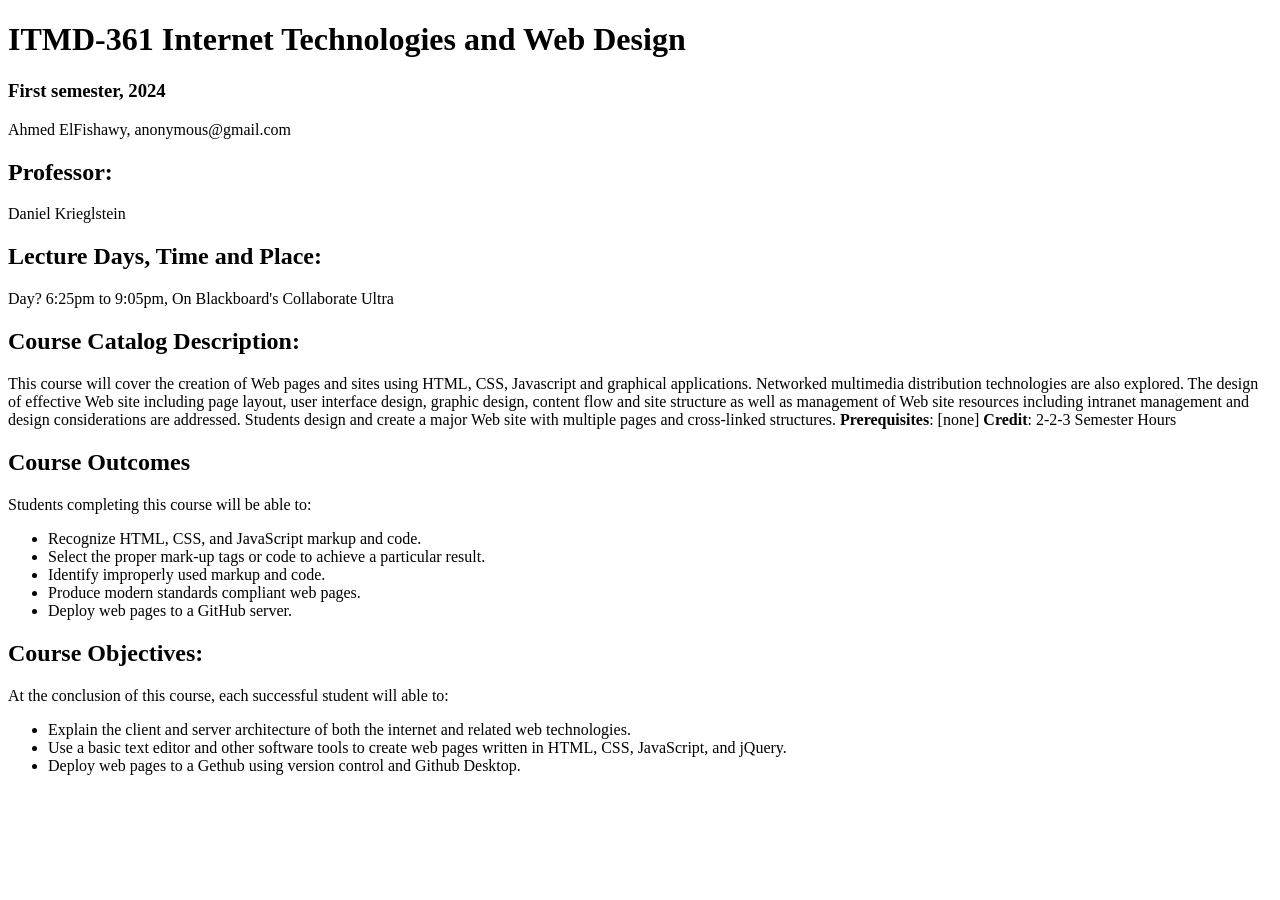
==== index.html @ 80519c9a "lab2 semantic change" ====
<!DOCTYPE html>
<html>
    <head>
        <title>Internet Technologies and Web Design</title>
    </head>
    <body>
        <h1>ITMD-361 Internet Technologies and Web Design</h1>
        <h3>First semester, 2024</h3>
        <p>Ahmed ElFishawy, anonymous@gmail.com</p>
        <h2>Professor:</h2>
        <p>Daniel Krieglstein</p>
        <h2>Lecture Days, Time and Place:</h2>
        <p>Day? 6:25pm to 9:05pm, On Blackboard's Collaborate Ultra</p>
        <h2>Course Catalog Description:</h2>
        <p>This course will cover the creation of Web pages and sites using HTML, CSS, Javascript and graphical applications. Networked multimedia distribution technologies are also explored. The design of effective Web site including page layout, user interface design, graphic design, content flow and site structure as well as management of Web site resources including intranet management and design considerations are addressed. Students design and create a major Web site with multiple pages and cross-linked structures. <strong>Prerequisites</strong>: [none] <strong>Credit</strong>: 2-2-3 Semester Hours</p>
        <h2>Course Outcomes</h2>
        <p>Students completing this course will be able to:</p>
        <ul>
            <li>Recognize HTML, CSS, and JavaScript markup and code.</li>
            <li>Select the proper mark-up tags or code to achieve a particular result.</li>
            <li>Identify improperly used markup and code.</li>
            <li>Produce modern standards compliant web pages.</li>
            <li>Deploy web pages to a GitHub server.</li>
        </ul>
        <h2>Course Objectives:</h2>
        <p>At the conclusion of this course, each successful student will able to:</p>
        <ul>
            <li>Explain the client and server architecture of both the internet and related web technologies.</li>
            <li>Use a basic text editor and other software tools to create web pages written in HTML, CSS, JavaScript, and jQuery.</li>
            <li>Deploy web pages to a Gethub using version control and Github Desktop.</li>
        </ul>
    </body>
</html>
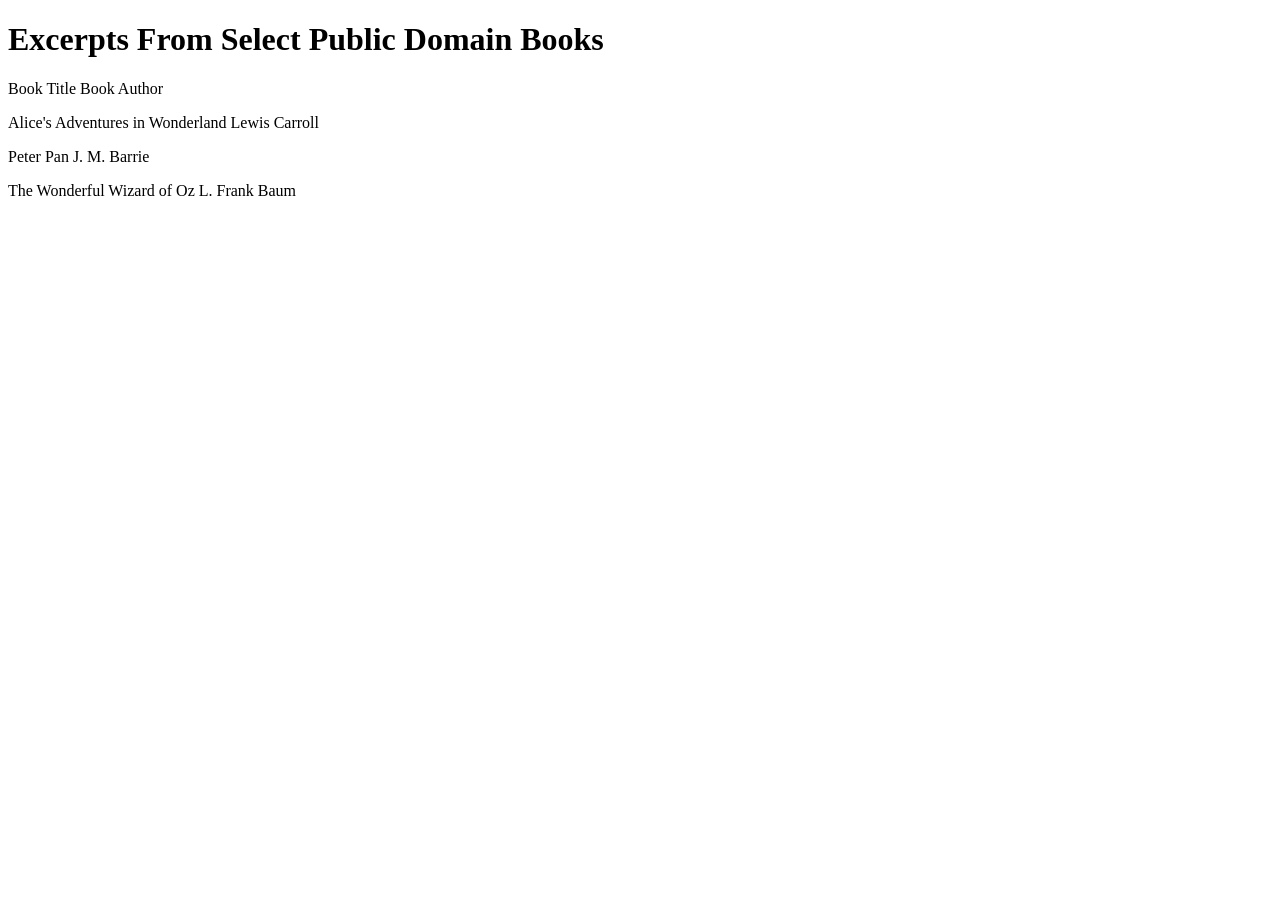
==== commit 79fabf9b: "Draft for lab3" ====
--- a/index.html
+++ b/index.html
@@ -1,33 +1,16 @@
 <!DOCTYPE html>
-<html>
+<html lang="en">
+  <head>
+    <title> Excerpts From Select Public Domain Books</title>
+    <meta charset="UTF-8">
+  </head>
+  <body>
     <head>
-        <title>Internet Technologies and Web Design</title>
+      <h1>Excerpts From Select Public Domain Books</h1>
+      <p>Book Title								Book Author</p>
+      <p>Alice's Adventures in Wonderland 		Lewis Carroll</p>
+      <p>Peter Pan 								J. M. Barrie</p>
+      <p>The Wonderful Wizard of Oz 				L. Frank Baum</p>
     </head>
-    <body>
-        <h1>ITMD-361 Internet Technologies and Web Design</h1>
-        <h3>First semester, 2024</h3>
-        <p>Ahmed ElFishawy, anonymous@gmail.com</p>
-        <h2>Professor:</h2>
-        <p>Daniel Krieglstein</p>
-        <h2>Lecture Days, Time and Place:</h2>
-        <p>Day? 6:25pm to 9:05pm, On Blackboard's Collaborate Ultra</p>
-        <h2>Course Catalog Description:</h2>
-        <p>This course will cover the creation of Web pages and sites using HTML, CSS, Javascript and graphical applications. Networked multimedia distribution technologies are also explored. The design of effective Web site including page layout, user interface design, graphic design, content flow and site structure as well as management of Web site resources including intranet management and design considerations are addressed. Students design and create a major Web site with multiple pages and cross-linked structures. <strong>Prerequisites</strong>: [none] <strong>Credit</strong>: 2-2-3 Semester Hours</p>
-        <h2>Course Outcomes</h2>
-        <p>Students completing this course will be able to:</p>
-        <ul>
-            <li>Recognize HTML, CSS, and JavaScript markup and code.</li>
-            <li>Select the proper mark-up tags or code to achieve a particular result.</li>
-            <li>Identify improperly used markup and code.</li>
-            <li>Produce modern standards compliant web pages.</li>
-            <li>Deploy web pages to a GitHub server.</li>
-        </ul>
-        <h2>Course Objectives:</h2>
-        <p>At the conclusion of this course, each successful student will able to:</p>
-        <ul>
-            <li>Explain the client and server architecture of both the internet and related web technologies.</li>
-            <li>Use a basic text editor and other software tools to create web pages written in HTML, CSS, JavaScript, and jQuery.</li>
-            <li>Deploy web pages to a Gethub using version control and Github Desktop.</li>
-        </ul>
-    </body>
+  </body>
 </html>
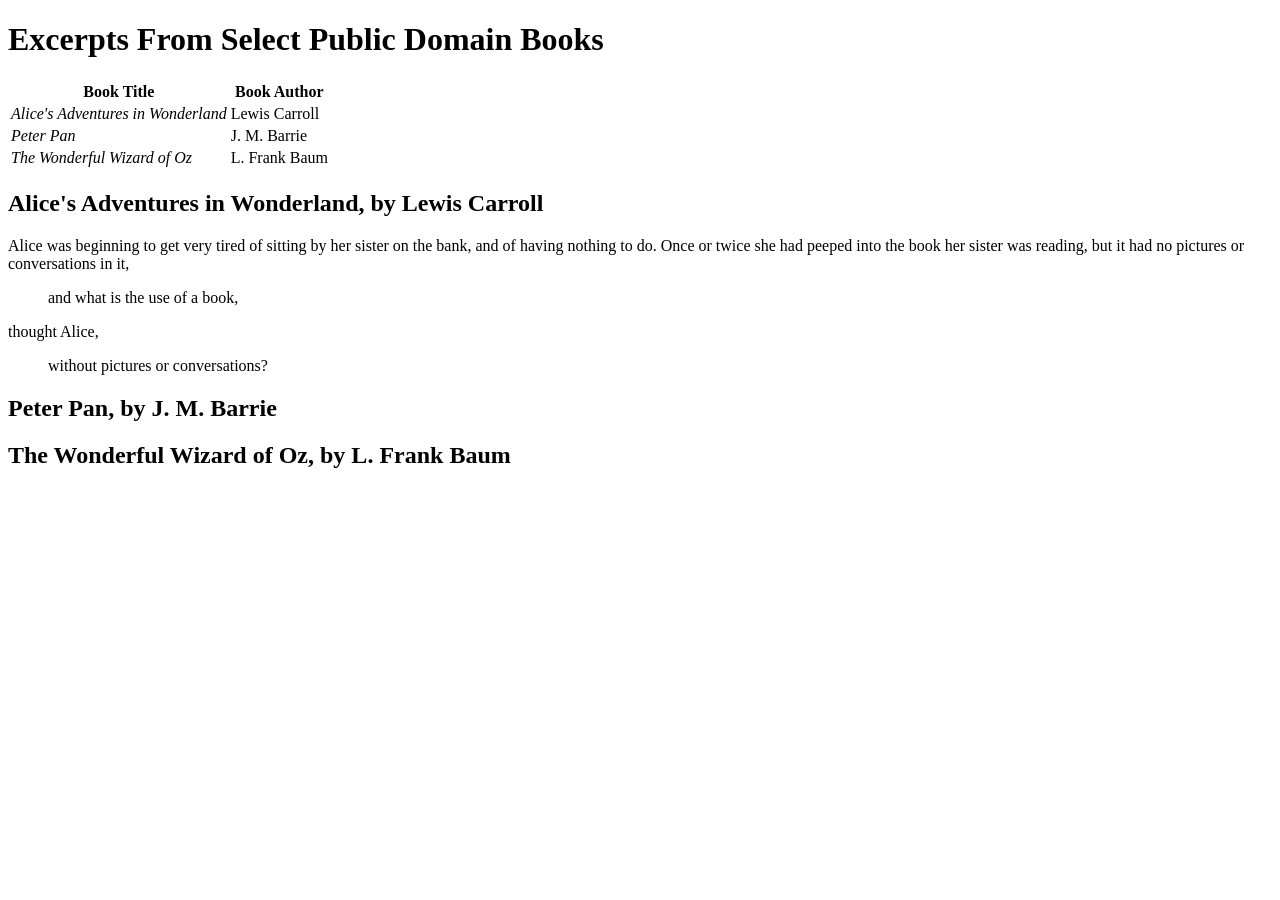
==== commit c51cdb2b: "First draft" ====
--- a/index.html
+++ b/index.html
@@ -7,10 +7,39 @@
   <body>
     <head>
       <h1>Excerpts From Select Public Domain Books</h1>
-      <p>Book Title								Book Author</p>
-      <p>Alice's Adventures in Wonderland 		Lewis Carroll</p>
-      <p>Peter Pan 								J. M. Barrie</p>
-      <p>The Wonderful Wizard of Oz 				L. Frank Baum</p>
+      <table>
+        <tr>
+          <th>Book Title</th>
+          <th>Book Author</th>
+        </tr>
+        <tr>
+          <td><em>Alice's Adventures in Wonderland</em></td>
+          <td>Lewis Carroll</td>
+        </tr>
+        <tr>
+          <td><em>Peter Pan</em></td>
+          <td>J. M. Barrie</td>
+        </tr>
+        <tr>
+          <td><em>The Wonderful Wizard of Oz</em></td>
+          <td>L. Frank Baum</td>
+        </tr>
+      </table>
     </head>
+    <main>
+      <h2>Alice's Adventures in Wonderland, by Lewis Carroll</h2>
+      <p>Alice was beginning to get very tired of sitting by her sister on the bank, and of having nothing to do. Once or twice she had peeped into the book her sister was reading, but it had no pictures or conversations in it, <blockquote>and what is the use of a book,</blockquote> thought Alice, <blockquote>without pictures or conversations?</blockquote></p>
+      <p></p>
+      <p></p>
+      <h2>Peter Pan, by J. M. Barrie</h2>
+      <p></p>
+      <p></p>
+      <h2>The Wonderful Wizard of Oz, by L. Frank Baum</h2>
+      <p></p>
+      <p></p>
+    </main>
+    <footer>
+
+    </footer>
   </body>
 </html>
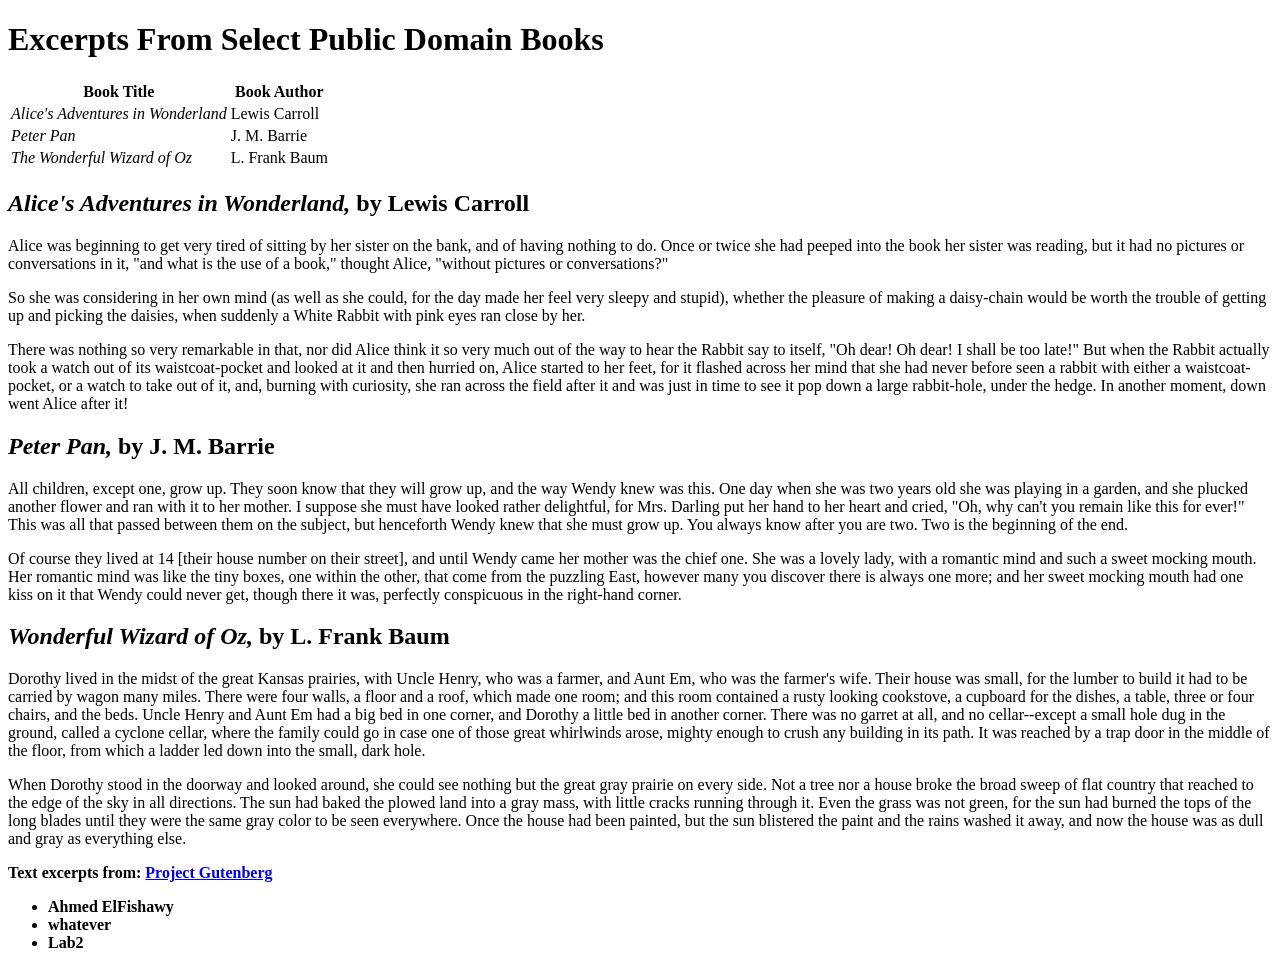
==== commit 9b1eddd4: "Final" ====
--- a/index.html
+++ b/index.html
@@ -27,19 +27,24 @@
       </table>
     </head>
     <main>
-      <h2>Alice's Adventures in Wonderland, by Lewis Carroll</h2>
-      <p>Alice was beginning to get very tired of sitting by her sister on the bank, and of having nothing to do. Once or twice she had peeped into the book her sister was reading, but it had no pictures or conversations in it, <blockquote>and what is the use of a book,</blockquote> thought Alice, <blockquote>without pictures or conversations?</blockquote></p>
-      <p></p>
-      <p></p>
-      <h2>Peter Pan, by J. M. Barrie</h2>
-      <p></p>
-      <p></p>
-      <h2>The Wonderful Wizard of Oz, by L. Frank Baum</h2>
-      <p></p>
-      <p></p>
+      <h2><em>Alice's Adventures in Wonderland,</em> by Lewis Carroll</h2>
+      <p>Alice was beginning to get very tired of sitting by her sister on the bank, and of having nothing to do. Once or twice she had peeped into the book her sister was reading, but it had no pictures or conversations in it, "and what is the use of a book," thought Alice, "without pictures or conversations?"</p>
+      <p>So she was considering in her own mind (as well as she could, for the day made her feel very sleepy and stupid), whether the pleasure of making a daisy-chain would be worth the trouble of getting up and picking the daisies, when suddenly a White Rabbit with pink eyes ran close by her.</p>
+      <p>There was nothing so very remarkable in that, nor did Alice think it so very much out of the way to hear the Rabbit say to itself, "Oh dear! Oh dear! I shall be too late!" But when the Rabbit actually took a watch out of its waistcoat-pocket and looked at it and then hurried on, Alice started to her feet, for it flashed across her mind that she had never before seen a rabbit with either a waistcoat-pocket, or a watch to take out of it, and, burning with curiosity, she ran across the field after it and was just in time to see it pop down a large rabbit-hole, under the hedge. In another moment, down went Alice after it!</p>
+      <h2><em>Peter Pan,</em> by J. M. Barrie</h2>
+      <p>All children, except one, grow up. They soon know that they will grow up, and the way Wendy knew was this. One day when she was two years old she was playing in a garden, and she plucked another flower and ran with it to her mother. I suppose she must have looked rather delightful, for Mrs. Darling put her hand to her heart and cried, "Oh, why can't you remain like this for ever!" This was all that passed between them on the subject, but henceforth Wendy knew that she must grow up. You always know after you are two. Two is the beginning of the end.</p>
+      <p>Of course they lived at 14 [their house number on their street], and until Wendy came her mother was the chief one. She was a lovely lady, with a romantic mind and such a sweet mocking mouth. Her romantic mind was like the tiny boxes, one within the other, that come from the puzzling East, however many you discover there is always one more; and her sweet mocking mouth had one kiss on it that Wendy could never get, though there it was, perfectly conspicuous in the right-hand corner.</p>
+      <h2><em>Wonderful Wizard of Oz,</em> by L. Frank Baum</h2>
+      <p>Dorothy lived in the midst of the great Kansas prairies, with Uncle Henry, who was a farmer, and Aunt Em, who was the farmer's wife.  Their house was small, for the lumber to build it had to be carried by wagon many miles.  There were four walls, a floor and a roof, which made one room; and this room contained a rusty looking cookstove, a cupboard for the dishes, a table, three or four chairs, and the beds.  Uncle Henry and Aunt Em had a big bed in one corner, and Dorothy a little bed in another corner.  There was no garret at all, and no cellar--except a small hole dug in the ground, called a cyclone cellar, where the family could go in case one of those great whirlwinds arose, mighty enough to crush any building in its path.  It was reached by a trap door in the middle of the floor, from which a ladder led down into the small, dark hole.</p>
+      <p>When Dorothy stood in the doorway and looked around, she could see nothing but the great gray prairie on every side.  Not a tree nor a house broke the broad sweep of flat country that reached to the edge of the sky in all directions.  The sun had baked the plowed land into a gray mass, with little cracks running through it.  Even the grass was not green, for the sun had burned the tops of the long blades until they were the same gray color to be seen everywhere.  Once the house had been painted, but the sun blistered the paint and the rains washed it away, and now the house was as dull and gray as everything else.</p>
     </main>
     <footer>
-
+      <p><strong>Text excerpts from: <a href="http://www.gutenberg.org">Project Gutenberg</a></strong></p>
+      <ul>
+        <li><strong>Ahmed ElFishawy</strong></li>
+        <li><strong>whatever</strong></li>
+        <li><strong>Lab2</strong></li>
+      </ul>
     </footer>
   </body>
 </html>
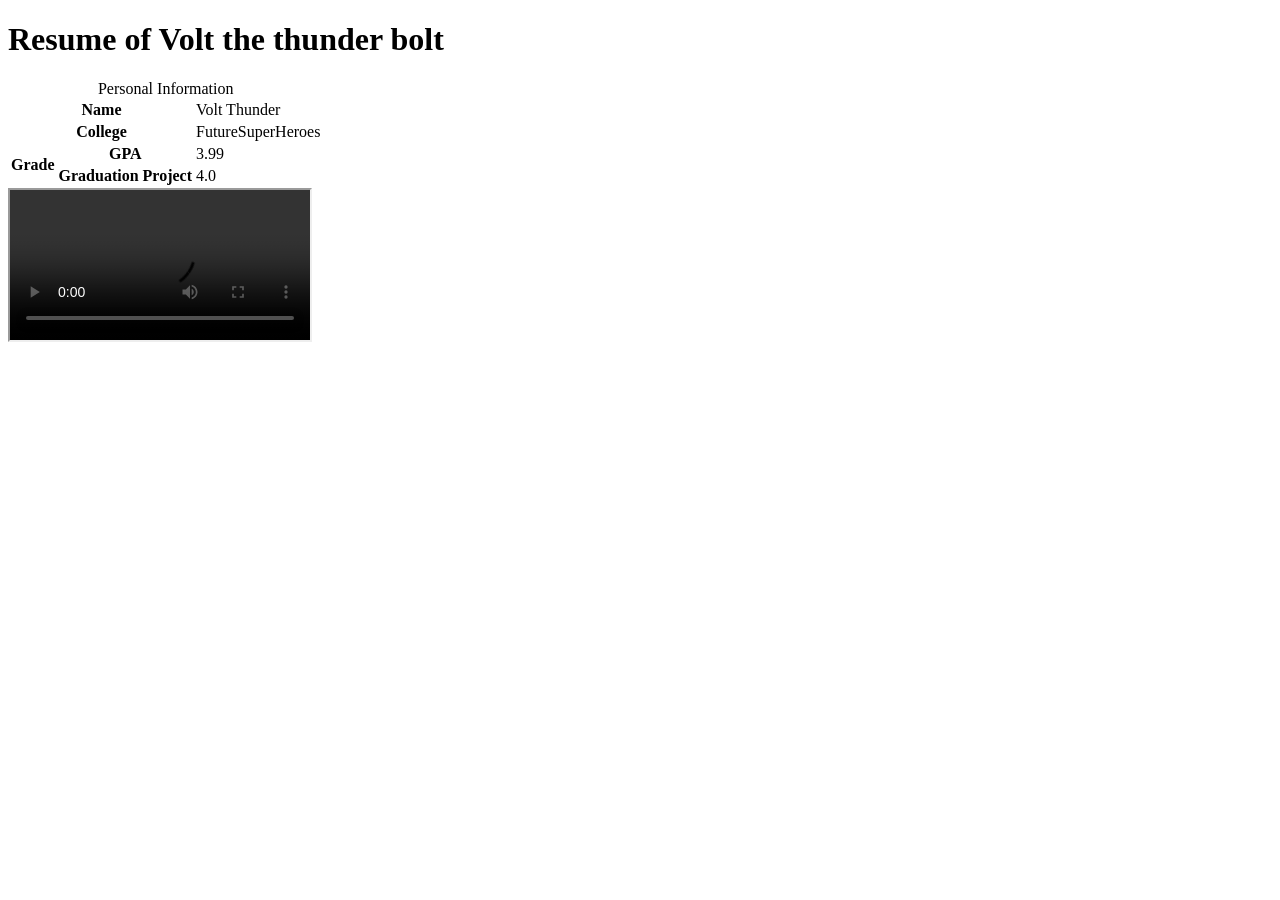
==== commit 599c3d37: "add skeleton for resume" ====
--- a/index.html
+++ b/index.html
@@ -1,50 +1,46 @@
 <!DOCTYPE html>
-<html lang="en">
+<html lang="en-us">
   <head>
-    <title> Excerpts From Select Public Domain Books</title>
-    <meta charset="UTF-8">
+    <title>Resume of a future hero</title>
+    <meta charset="utf-8">
   </head>
   <body>
-    <head>
-      <h1>Excerpts From Select Public Domain Books</h1>
+    <header>
+      <h1>Resume of Volt the thunder bolt</h1>
       <table>
-        <tr>
-          <th>Book Title</th>
-          <th>Book Author</th>
-        </tr>
-        <tr>
-          <td><em>Alice's Adventures in Wonderland</em></td>
-          <td>Lewis Carroll</td>
-        </tr>
-        <tr>
-          <td><em>Peter Pan</em></td>
-          <td>J. M. Barrie</td>
-        </tr>
-        <tr>
-          <td><em>The Wonderful Wizard of Oz</em></td>
-          <td>L. Frank Baum</td>
-        </tr>
+        <caption>
+          Personal Information
+        </caption>
+        <body>
+          <tr>
+            <th scope="row" colspan="2">Name</th>
+            <td>Volt Thunder</td>
+          </tr>
+          <tr>
+            <th scope="row" colspan="2">College</th>
+            <td>FutureSuperHeroes</td>
+          </tr>
+          <tr>
+            <th scope="row" rowspan="2">Grade</th>
+            <th scope="row">GPA</th>
+            <td>3.99</td>
+          </tr>
+          <tr>
+            <th scope="row">Graduation Project</th>
+            <td>4.0</td>
+          </tr>
+        </body>
+        <tfoot>
+
+        </tfoot>
       </table>
-    </head>
-    <main>
-      <h2><em>Alice's Adventures in Wonderland,</em> by Lewis Carroll</h2>
-      <p>Alice was beginning to get very tired of sitting by her sister on the bank, and of having nothing to do. Once or twice she had peeped into the book her sister was reading, but it had no pictures or conversations in it, "and what is the use of a book," thought Alice, "without pictures or conversations?"</p>
-      <p>So she was considering in her own mind (as well as she could, for the day made her feel very sleepy and stupid), whether the pleasure of making a daisy-chain would be worth the trouble of getting up and picking the daisies, when suddenly a White Rabbit with pink eyes ran close by her.</p>
-      <p>There was nothing so very remarkable in that, nor did Alice think it so very much out of the way to hear the Rabbit say to itself, "Oh dear! Oh dear! I shall be too late!" But when the Rabbit actually took a watch out of its waistcoat-pocket and looked at it and then hurried on, Alice started to her feet, for it flashed across her mind that she had never before seen a rabbit with either a waistcoat-pocket, or a watch to take out of it, and, burning with curiosity, she ran across the field after it and was just in time to see it pop down a large rabbit-hole, under the hedge. In another moment, down went Alice after it!</p>
-      <h2><em>Peter Pan,</em> by J. M. Barrie</h2>
-      <p>All children, except one, grow up. They soon know that they will grow up, and the way Wendy knew was this. One day when she was two years old she was playing in a garden, and she plucked another flower and ran with it to her mother. I suppose she must have looked rather delightful, for Mrs. Darling put her hand to her heart and cried, "Oh, why can't you remain like this for ever!" This was all that passed between them on the subject, but henceforth Wendy knew that she must grow up. You always know after you are two. Two is the beginning of the end.</p>
-      <p>Of course they lived at 14 [their house number on their street], and until Wendy came her mother was the chief one. She was a lovely lady, with a romantic mind and such a sweet mocking mouth. Her romantic mind was like the tiny boxes, one within the other, that come from the puzzling East, however many you discover there is always one more; and her sweet mocking mouth had one kiss on it that Wendy could never get, though there it was, perfectly conspicuous in the right-hand corner.</p>
-      <h2><em>Wonderful Wizard of Oz,</em> by L. Frank Baum</h2>
-      <p>Dorothy lived in the midst of the great Kansas prairies, with Uncle Henry, who was a farmer, and Aunt Em, who was the farmer's wife.  Their house was small, for the lumber to build it had to be carried by wagon many miles.  There were four walls, a floor and a roof, which made one room; and this room contained a rusty looking cookstove, a cupboard for the dishes, a table, three or four chairs, and the beds.  Uncle Henry and Aunt Em had a big bed in one corner, and Dorothy a little bed in another corner.  There was no garret at all, and no cellar--except a small hole dug in the ground, called a cyclone cellar, where the family could go in case one of those great whirlwinds arose, mighty enough to crush any building in its path.  It was reached by a trap door in the middle of the floor, from which a ladder led down into the small, dark hole.</p>
-      <p>When Dorothy stood in the doorway and looked around, she could see nothing but the great gray prairie on every side.  Not a tree nor a house broke the broad sweep of flat country that reached to the edge of the sky in all directions.  The sun had baked the plowed land into a gray mass, with little cracks running through it.  Even the grass was not green, for the sun had burned the tops of the long blades until they were the same gray color to be seen everywhere.  Once the house had been painted, but the sun blistered the paint and the rains washed it away, and now the house was as dull and gray as everything else.</p>
-    </main>
+    </header>
+    <body>
+      <iframe src="media/me-doing-nothing.mp4">
+    </body>
     <footer>
-      <p><strong>Text excerpts from: <a href="http://www.gutenberg.org">Project Gutenberg</a></strong></p>
-      <ul>
-        <li><strong>Ahmed ElFishawy</strong></li>
-        <li><strong>whatever</strong></li>
-        <li><strong>Lab2</strong></li>
-      </ul>
+
     </footer>
   </body>
+  </html>
 </html>
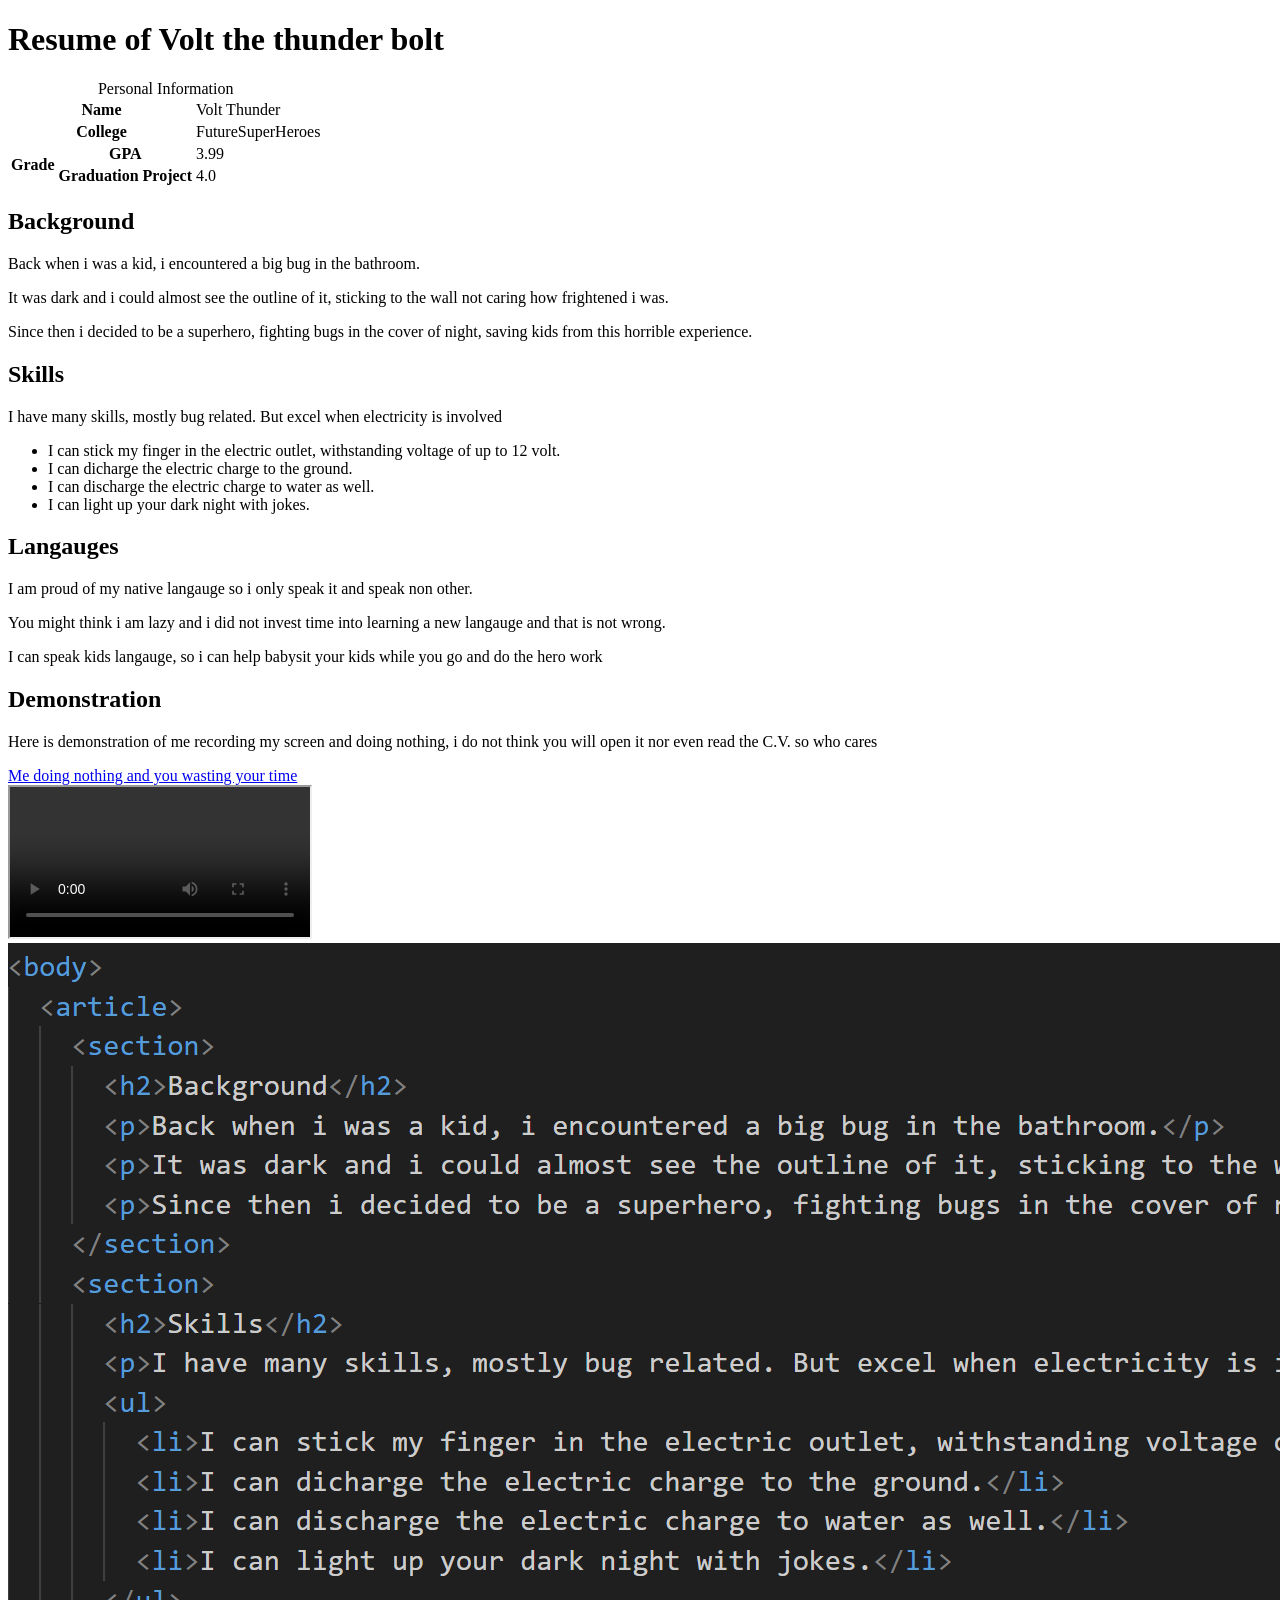
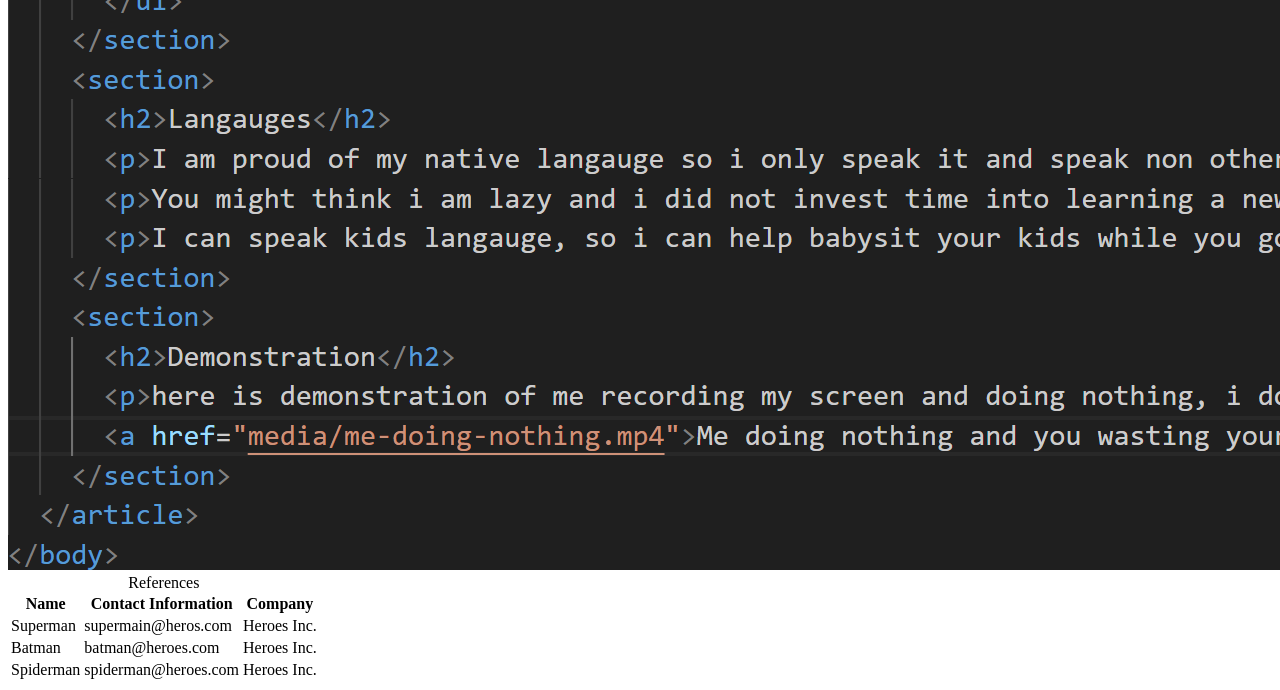
==== commit b7c9fb90: "Complete the dummy cv" ====
--- a/index.html
+++ b/index.html
@@ -11,7 +11,7 @@
         <caption>
           Personal Information
         </caption>
-        <body>
+        <tbody>
           <tr>
             <th scope="row" colspan="2">Name</th>
             <td>Volt Thunder</td>
@@ -29,17 +29,70 @@
             <th scope="row">Graduation Project</th>
             <td>4.0</td>
           </tr>
-        </body>
-        <tfoot>
-
-        </tfoot>
+        </tbody>
       </table>
     </header>
     <body>
-      <iframe src="media/me-doing-nothing.mp4">
+      <article>
+        <section>
+          <h2>Background</h2>
+          <p>Back when i was a kid, i encountered a big bug in the bathroom.</p>
+          <p>It was dark and i could almost see the outline of it, sticking to the wall not caring how frightened i was.</p>
+          <p>Since then i decided to be a superhero, fighting bugs in the cover of night, saving kids from this horrible experience.</p>
+        </section>
+        <section>
+          <h2>Skills</h2>
+          <p>I have many skills, mostly bug related. But excel when electricity is involved</p>
+          <ul>
+            <li>I can stick my finger in the electric outlet, withstanding voltage of up to 12 volt.</li>
+            <li>I can dicharge the electric charge to the ground.</li>
+            <li>I can discharge the electric charge to water as well.</li>
+            <li>I can light up your dark night with jokes.</li>
+          </ul>
+        </section>
+        <section>
+          <h2>Langauges</h2>
+          <p>I am proud of my native langauge so i only speak it and speak non other.</p>
+          <p>You might think i am lazy and i did not invest time into learning a new langauge and that is not wrong.</p>
+          <p>I can speak kids langauge, so i can help babysit your kids while you go and do the hero work</p>
+        </section>
+        <section>
+          <h2>Demonstration</h2>
+          <p>Here is demonstration of me recording my screen and doing nothing, i do not think you will open it nor even read the C.V. so who cares</p>
+          <div><a href="media/me-doing-nothing.mp4">Me doing nothing and you wasting your time</a></div>
+          <div><iframe src="media/me-doing-nothing.mp4">Me wasting your time in so many different ways</iframe></div>
+          <div><img src="media/wasting-your-time.png" alt="Hover and take cover"></div>
+        </section>
+      </article>
     </body>
     <footer>
-
+      <div>
+        <table>
+          <caption>References</caption>
+          <thead>
+            <th scope="col">Name</th>
+            <th scope="col">Contact Information</th>
+            <th scope="col">Company</th>
+          </thead>
+          <tbody>
+            <tr>
+              <td>Superman</td>
+              <td>supermain@heros.com</td>
+              <td>Heroes Inc.</td>
+            </tr>
+            <tr>
+              <td>Batman</td>
+              <td>batman@heroes.com</td>
+              <td>Heroes Inc.</td>
+            </tr>
+            <tr>
+              <td>Spiderman</td>
+              <td>spiderman@heroes.com</td>
+              <td>Heroes Inc.</td>
+            </tr>
+          </tbody>
+        </table>
+      </div>
     </footer>
   </body>
   </html>
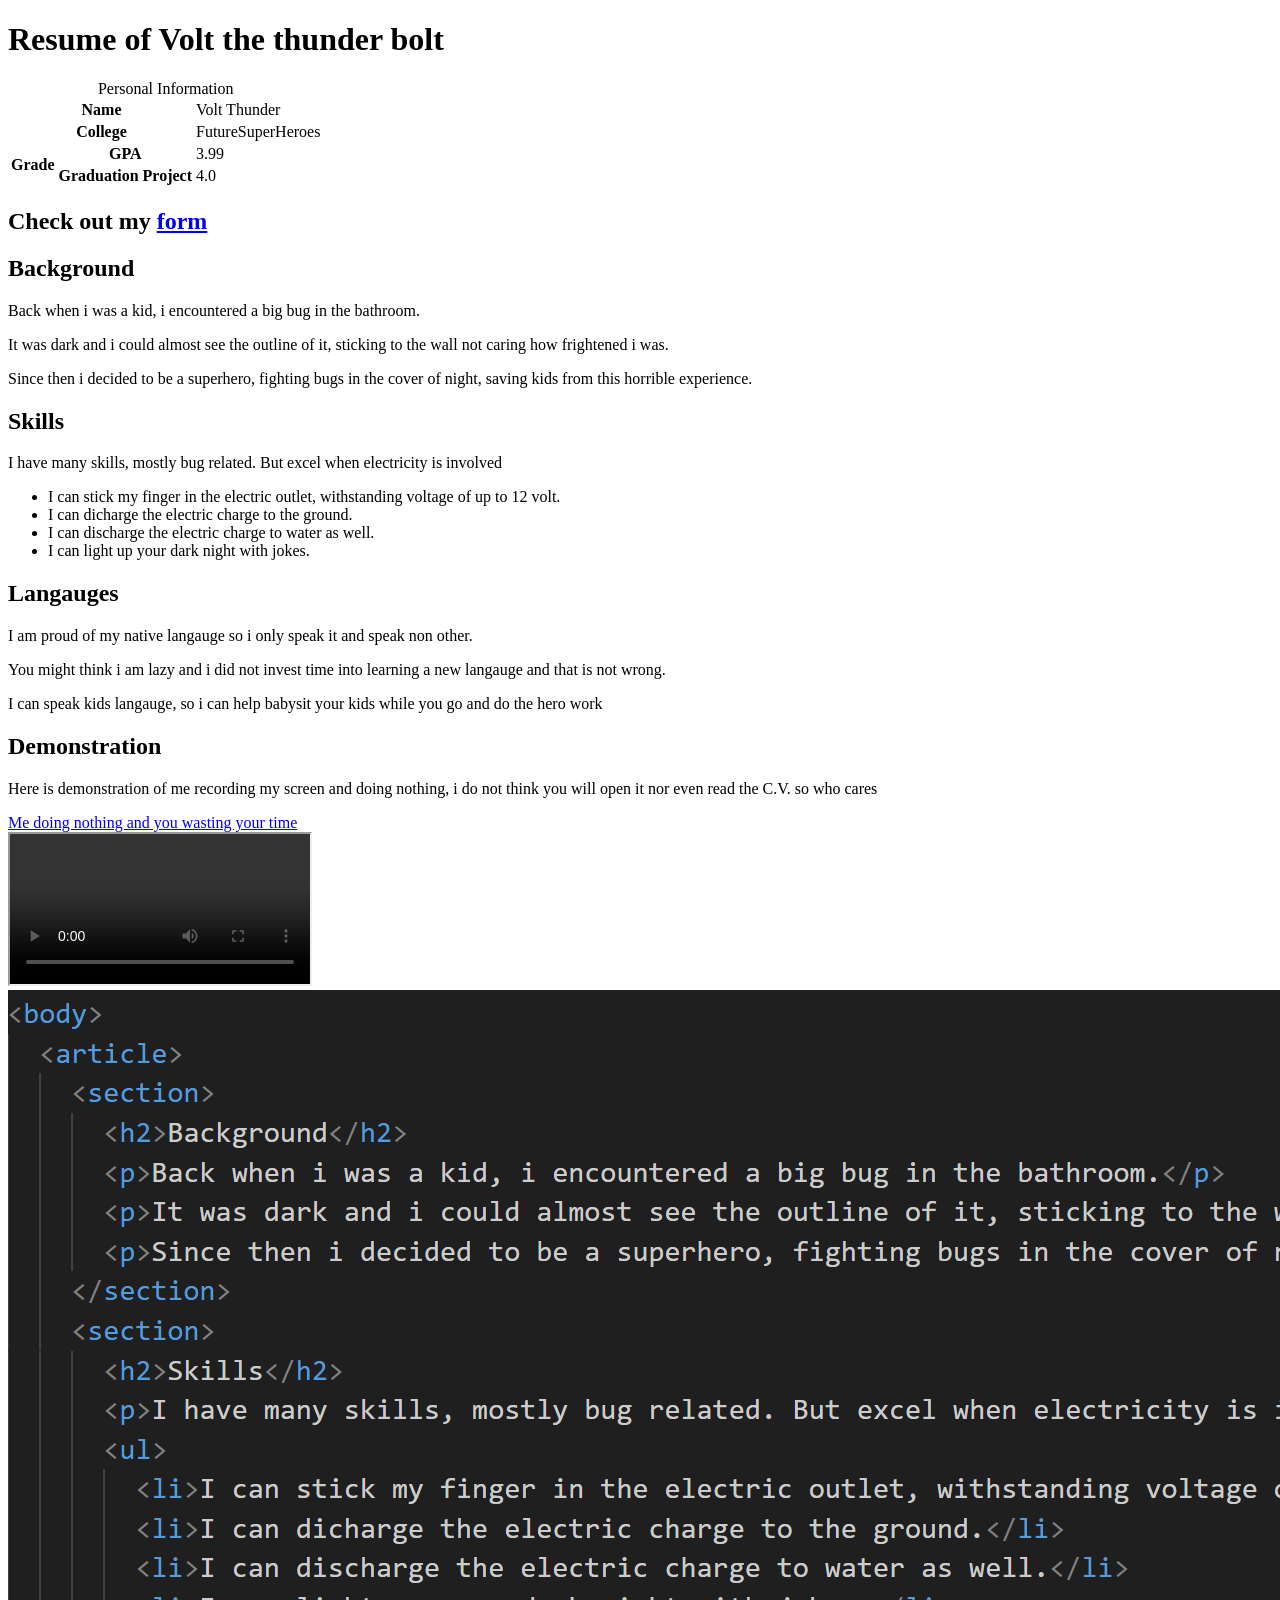
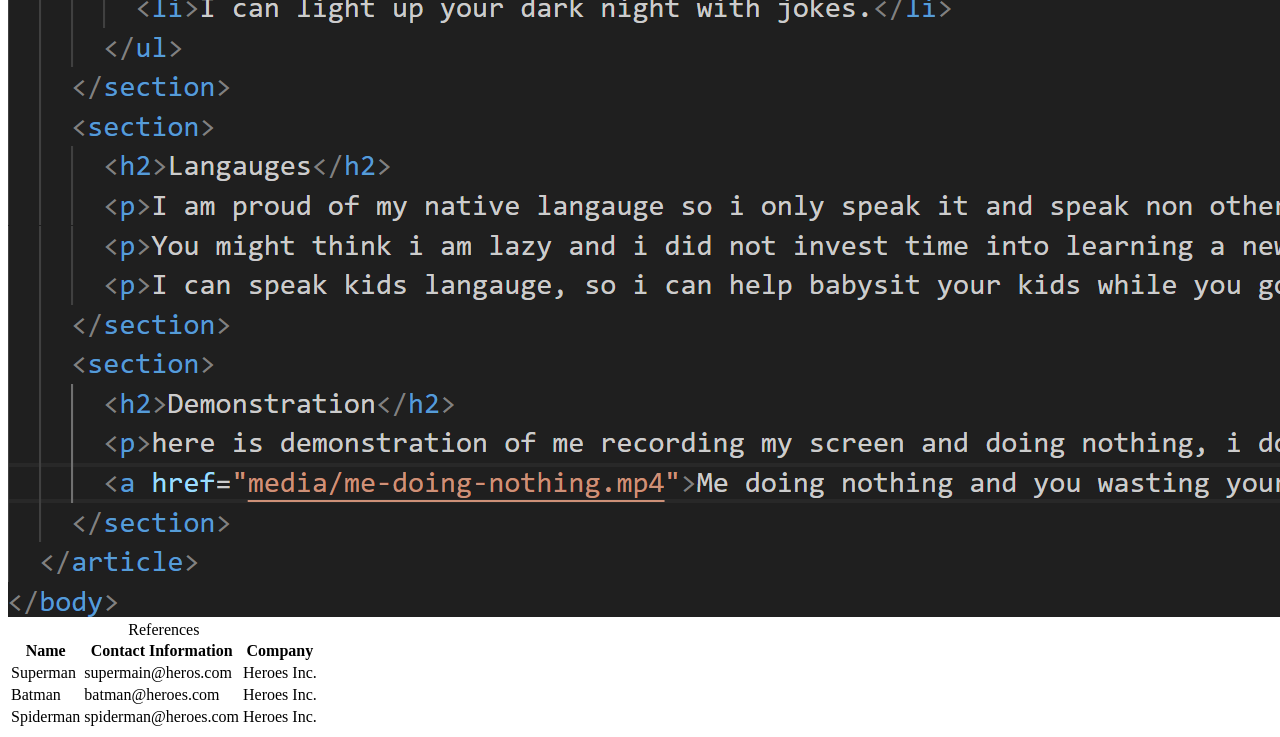
==== commit 69967f3f: "Add a simple form" ====
--- a/index.html
+++ b/index.html
@@ -31,6 +31,7 @@
           </tr>
         </tbody>
       </table>
+      <h2>Check out my <a href="form.html">form</a></h2>
     </header>
     <body>
       <article>
